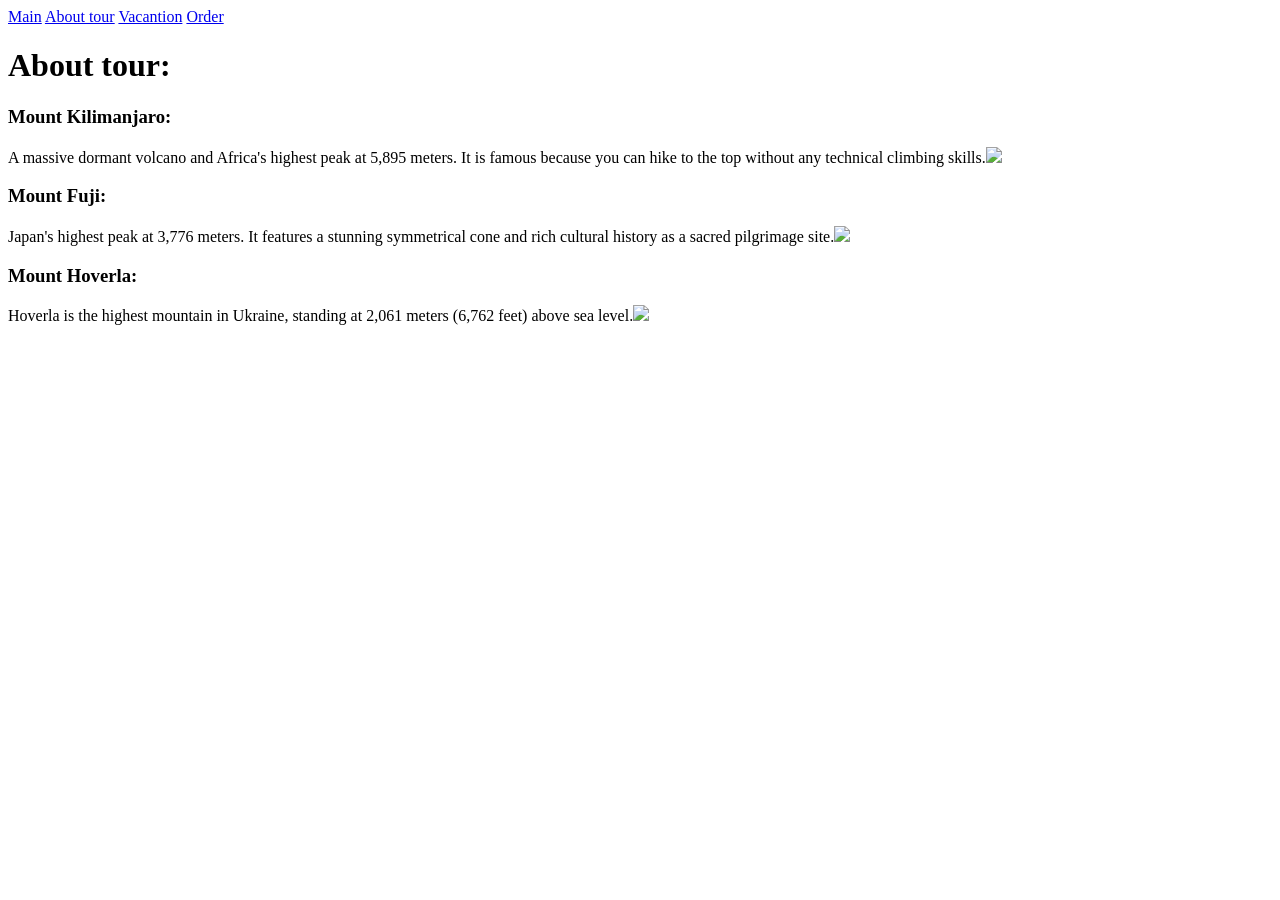
==== page2.html @ 5c0b8193 "Create page2.html for mountain tour information Added a new HTML page with information about famous " ====
<!DOCTYPE html>
<html lang="en">
  <head>
    <title>About tour</title>
    <meta charset="UTF-8" />
    <meta name="viewport" content="width=device-width" />
    <link rel="stylesheet" href="styles.css" />
    <script type="module" src="script.js"></script>
  </head>
  <body>
    <nav>
      <a href="/">Main</a>
      <a href="/page2.html" aria-current="page">About tour</a>
      <a href="/page3.html">Vacantion</a>
      <a href="/page4.html">Order</a>
    </nav>
    <main>
      <h1 class="p2-h1">About tour:</h1>

      <h3 class="p2-h3">Mount Kilimanjaro: </h3>
      <p class="p2-p">A massive dormant volcano and Africa's highest peak at 5,895 meters. It is famous because you can hike to the top without any technical climbing skills.<img src="kilimanjaro.jfif" class="p2-p"></p>
      
      <h3 class="p2-h3-1">Mount Fuji:</h1>
      <p class="p2-p-1">Japan's highest peak at 3,776 meters. It features a stunning symmetrical cone and rich cultural history as a sacred pilgrimage site.<img src="Fuji.jfif" class="p2-p-img"></h3>

      <h3 class="p2-h3-2">Mount Hoverla:</h3>
      <p class="p2-p-2">Hoverla is the highest mountain in Ukraine, standing at 2,061 meters (6,762 feet) above sea level.<img class="p2-img-2" src="Hoverla.jfif"></p>
    </main>
  </body>
</html>
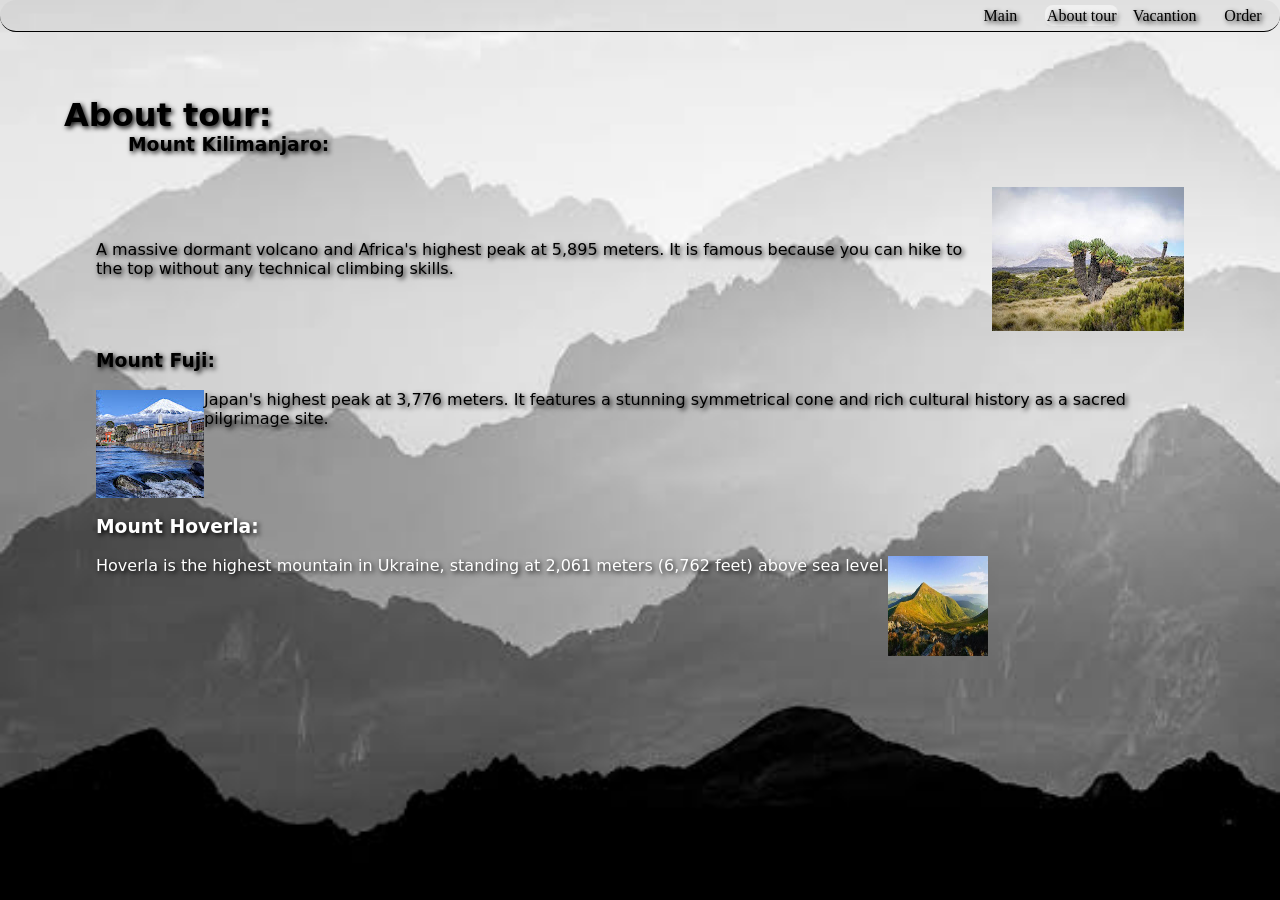
==== commit c9b605f5: "Update Main link to point to index.html" ====
--- a/page2.html
+++ b/page2.html
@@ -9,7 +9,7 @@
   </head>
   <body>
     <nav>
-      <a href="/">Main</a>
+      <a href="/index.html">Main</a>
       <a href="/page2.html" aria-current="page">About tour</a>
       <a href="/page3.html">Vacantion</a>
       <a href="/page4.html">Order</a>
--- a/styles.css
+++ b/styles.css
@@ -0,0 +1,271 @@
+* {
+  box-sizing: border-box;
+}
+
+body {
+  margin: 0;
+  font-family: system-ui, sans-serif;
+  color: black;
+  text-shadow: 2px 2px 5px black;
+  background-color: white;
+  background-image: url(background.jfif) top center / 115% no-repeat fixed
+    padding-box content-box;
+}
+@media (max-width: 600px) {
+  body {
+    background-image: url(background.jfif);
+    background-size: cover;
+    min-height: 100vh;
+    height: 100%;
+    background-position: center;
+    background-repeat: no-repeat;
+  }
+  nav {
+    display: flex;
+    flex-wrap: wrap;
+    align-items: center;
+    justify-content: flex-end;
+    padding: 5px;
+    gap: 0.8rem;
+    border-bottom: solid 1px rgb(0, 0, 0);
+    background-color: rgba(133, 133, 133, 0.082);
+    border-radius: 30px;
+  }
+  
+  nav a {
+    font-family: Blippo, fantasy;
+    display: inline-block;
+    min-width: 4rem;
+    padding: 0.1rem;
+    border-radius: 0.5rem;
+    text-align: center;
+    text-decoration: none;
+    color: rgb(0, 0, 0);
+    transition: all 0.4s;
+  }
+  
+  nav a[aria-current='page'] {
+    color: #000;
+    background-color: #ffffff7c;
+  }
+  nav a:hover {
+    transition: all 0.5s;
+    background-color: #ffffff7c;
+  }
+  nav a:active {
+    background-color: #838383be;
+  }
+  
+  main {
+    padding: 6rem;
+  }
+  
+  .first {
+    display: flex;
+    font-weight: bold;
+    font-size: 2.5rem;
+    justify-content: center;
+  }
+  .second {
+    display: flex;
+    font-weight: bold;
+    font-size: 2rem;
+    margin: -2rem;
+    justify-content: center;
+  }
+  
+  .p2-h1 {
+    display: flex;
+    font-weight: bold;
+    font-size: 2rem;
+    margin: -2rem;
+    justify-content: flex-start;
+  }
+  
+  .p2-h3 {
+    margin: 2rem;
+  }
+  
+  .p2-p {
+    display: flex;
+    align-items: center;
+    justify-content: center;
+  }
+  
+  .m-btn {
+    display: flex;
+    align-items: center;
+    justify-content: center;
+    min-width: 4rem;
+    padding: 0.1rem;
+    border: 15px;
+    border-radius: 0.5rem;
+    text-align: center;
+    text-decoration: none;
+    color: rgb(0, 0, 0);
+    transition: all 0.4s;
+    border-bottom: solid 2px rgb(0, 0, 0);
+    position: relative;
+    background-color: rgba(155, 155, 155, 0.897);
+    left: 5px;
+    bottom: -60px;
+  }
+  
+  .m-btn:hover {
+    transition: all 0.4s;
+    color: rgb(255, 255, 255);
+    background-color: rgb(0, 0, 0);
+  }
+  
+  .p2-p-img {
+    display: flex;
+    align-items: left;
+    justify-content: left;
+    flex-direction: row-reverse;
+  }
+  
+  .p2-p-1 {
+    display: flex;
+    flex-direction: row-reverse;
+  }
+  .p2-h3-2 {
+    color: white;
+  }
+  .p2-p-2 {
+    display: flex;
+    flex-direction: row;
+    color: white;
+  }
+  .p2-img-2 {
+    width: 100px;
+    height: 100px;
+  }
+}
+body {
+  background-image: url(background.jfif);
+  background-size: cover;
+  min-height: 100vh;
+  height: 100%;
+  background-position: center;
+  background-repeat: no-repeat;
+}
+nav {
+  display: flex;
+  flex-wrap: wrap;
+  align-items: center;
+  justify-content: flex-end;
+  padding: 5px;
+  gap: 0.8rem;
+  border-bottom: solid 1px rgb(0, 0, 0);
+  background-color: rgba(133, 133, 133, 0.082);
+  border-radius: 30px;
+}
+
+nav a {
+  font-family: Blippo, fantasy;
+  display: inline-block;
+  min-width: 4rem;
+  padding: 0.1rem;
+  border-radius: 0.5rem;
+  text-align: center;
+  text-decoration: none;
+  color: rgb(0, 0, 0);
+  transition: all 0.4s;
+}
+
+nav a[aria-current='page'] {
+  color: #000;
+  background-color: #ffffff7c;
+}
+nav a:hover {
+  transition: all 0.5s;
+  background-color: #ffffff7c;
+}
+nav a:active {
+  background-color: #838383be;
+}
+
+main {
+  padding: 6rem;
+}
+
+.first {
+  display: flex;
+  font-weight: bold;
+  font-size: 2.5rem;
+  justify-content: center;
+}
+.second {
+  display: flex;
+  font-weight: bold;
+  font-size: 2rem;
+  margin: -2rem;
+  justify-content: center;
+}
+
+.p2-h1 {
+  display: flex;
+  font-weight: bold;
+  font-size: 2rem;
+  margin: -2rem;
+  justify-content: flex-start;
+}
+
+.p2-h3 {
+  margin: 2rem;
+}
+
+.p2-p {
+  display: flex;
+  align-items: center;
+  justify-content: center;
+}
+
+.m-btn {
+  display: flex;
+  align-items: center;
+  justify-content: center;
+  min-width: 4rem;
+  padding: 0.1rem;
+  border: 15px;
+  border-radius: 0.5rem;
+  text-align: center;
+  text-decoration: none;
+  color: rgb(0, 0, 0);
+  transition: all 0.4s;
+  border-bottom: solid 2px rgb(0, 0, 0);
+  position: relative;
+  background-color: rgba(155, 155, 155, 0.897);
+  left: 5px;
+  bottom: -60px;
+}
+
+.m-btn:hover {
+  transition: all 0.4s;
+  color: rgb(255, 255, 255);
+  background-color: rgb(0, 0, 0);
+}
+
+.p2-p-img {
+  display: flex;
+  align-items: left;
+  justify-content: left;
+  flex-direction: row-reverse;
+}
+
+.p2-p-1 {
+  display: flex;
+  flex-direction: row-reverse;
+}
+.p2-h3-2 {
+  color: white;
+}
+.p2-p-2 {
+  display: flex;
+  flex-direction: row;
+  color: white;
+}
+.p2-img-2 {
+  width: 100px;
+  height: 100px;
+}
